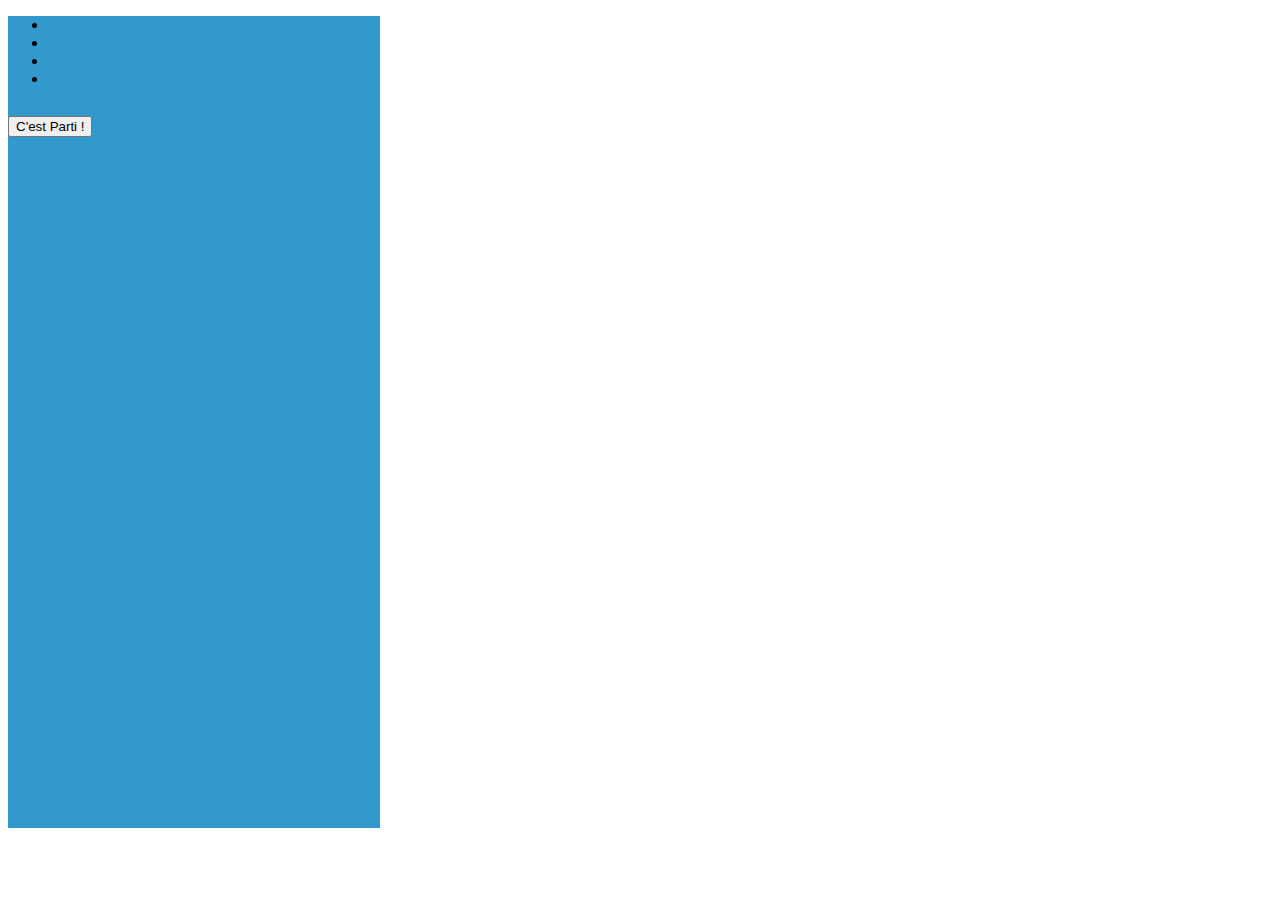
==== accueil.html @ a732eb69 "First commit" ====
<!DOCTYPE html>
<html lang="en">
<head>
    <meta charset="UTF-8">
    <meta name="viewport" content="width=device-width, initial-scale=1.0">
    <title>Accueil</title>
    <link href="style.css" rel="stylesheet">
</head>
<body>
    <div class="home">
        <div class="Navbar">
            <ul>
                <li></li>
                <li></li>
                <li></li>
                <li></li>
            </ul>
        </div>
        <div class="accueil">
            <button> C'est Parti !</button>
        </div>

    </div>
</body>
</html>
---- style.css ----
body{
    font-family: futura;
}

.home{
    height: 812px;
    width: 372px;
    background-color:#3299CC ;
}
.image{
    display: flex;
    height: 500px;
    width: 372px;
    color: white;
    text-align: center;
    align-items: center;
    justify-content: center;

}

.logo{
    display: flex;
    color: white;
    height: 412px;
    width: 372px;
    text-align: center;    
    align-items: center;
    justify-content: center;

}
.Navbar{
height: 100px; 
}
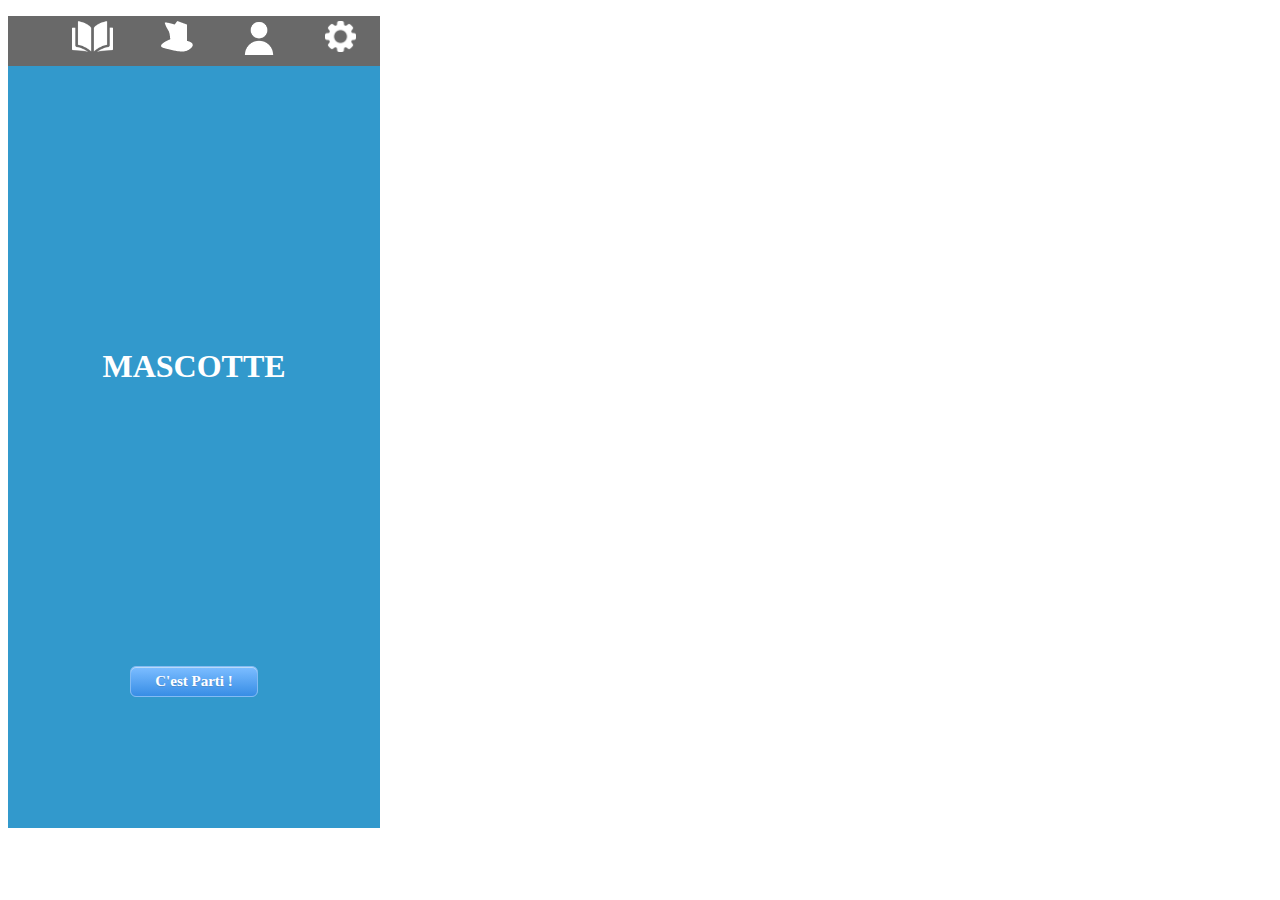
==== commit 6b50144f: "accueil" ====
--- a/accueil.html
+++ b/accueil.html
@@ -10,16 +10,18 @@
     <div class="home">
         <div class="Navbar">
             <ul>
-                <li></li>
-                <li></li>
-                <li></li>
-                <li></li>
+                <li><img src="./image/book.png"></li>
+                <li><img src="./image/Tracé 2.png"></li>
+                <li><img src="./image/profile.png"></li>
+                <li><img src="./image/settings.png"></li>
             </ul>
         </div>
         <div class="accueil">
+            <h1> MASCOTTE</h1>
+        </div>
+        <div class="footer">
             <button> C'est Parti !</button>
         </div>
-
     </div>
 </body>
 </html>--- a/style.css
+++ b/style.css
@@ -28,6 +28,60 @@
     justify-content: center;
 
 }
+.accueil{
+    display: flex;
+    align-items: center;
+    text-align: center;
+    justify-content: center;
+    flex-direction: column;
+    height: 600px;
+}
 .Navbar{
-height: 100px; 
+height: 50px; 
+width: 372px;
+background-color: dimgray;
+
+}
+h1{
+    color: white;
+}
+ul{
+    list-style: none;
+    display: flex;
+    align-items: center;
+    justify-content: space-around;
+}
+
+button {
+	box-shadow:inset 0px 1px 0px 0px #bbdaf7;
+	background:linear-gradient(to bottom, #79bbff 5%, #378de5 100%);
+	background-color:#79bbff;
+	border-radius:6px;
+	border:1px solid #84bbf3;
+	display:inline-block;
+	cursor:pointer;
+	color:#ffffff;
+	font-size:15px;
+	font-weight:bold;
+	padding:6px 24px;
+	text-decoration:none;
+    text-shadow:0px 1px 0px #528ecc;
+    font-family: futura;
+}
+button:hover {
+	background:linear-gradient(to bottom, #378de5 5%, #79bbff 100%);
+	background-color:#378de5;
+}
+Button:active {
+	position:relative;
+	top:1px;
+}
+.footer{
+    width: 372px;
+    display: flex;
+    align-items: center;
+    text-align: center;
+    justify-content: center;
+    flex-direction: column;
+
 }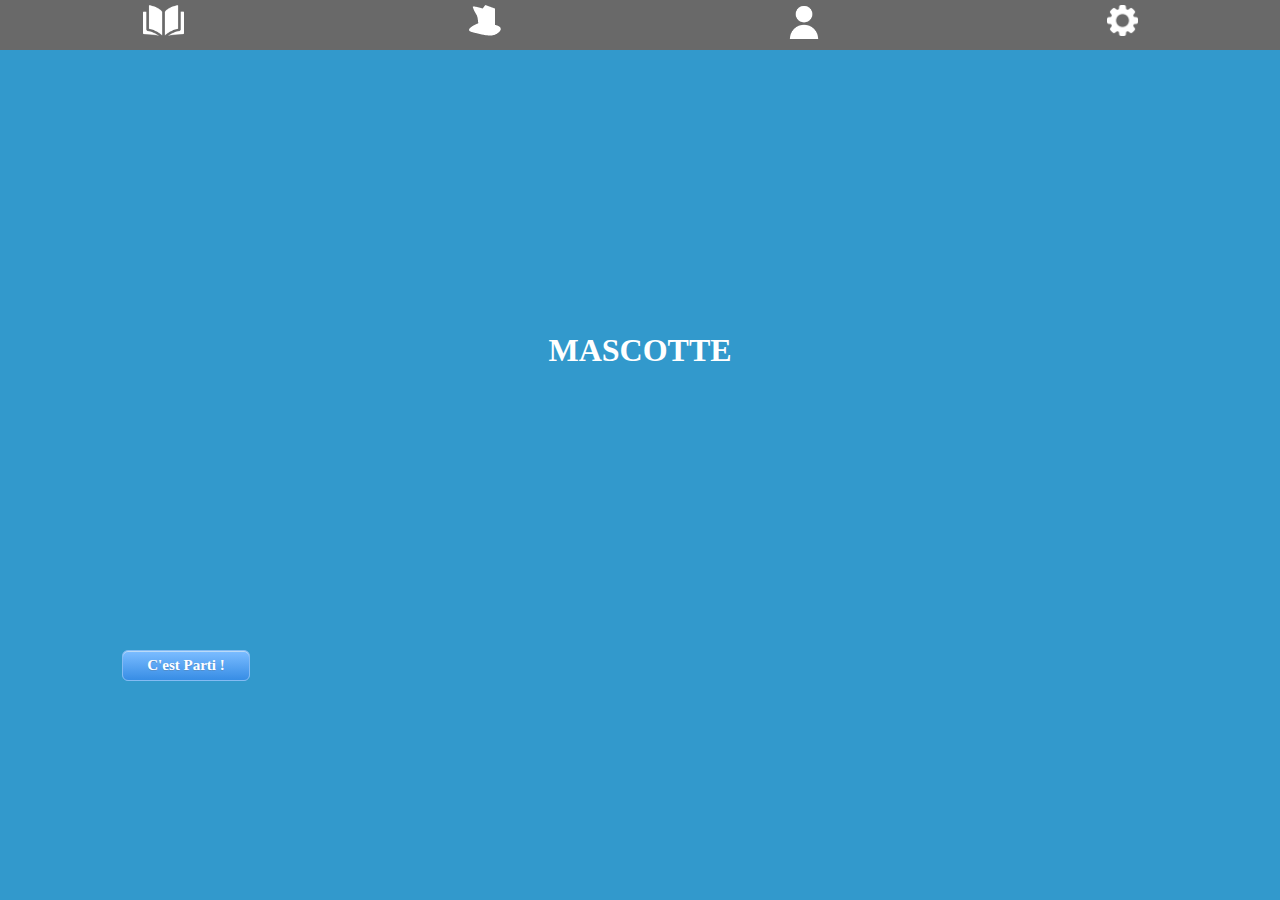
==== commit df084763: "update assets" ====
--- a/accueil.html
+++ b/accueil.html
@@ -4,16 +4,16 @@
     <meta charset="UTF-8">
     <meta name="viewport" content="width=device-width, initial-scale=1.0">
     <title>Accueil</title>
-    <link href="style.css" rel="stylesheet">
+    <link href="assets/css/style.css" rel="stylesheet">
 </head>
 <body>
     <div class="home">
         <div class="Navbar">
             <ul>
-                <li><img src="./image/book.png"></li>
-                <li><img src="./image/Tracé 2.png"></li>
-                <li><img src="./image/profile.png"></li>
-                <li><img src="./image/settings.png"></li>
+                <li><img src="assets/image/book.png"></li>
+                <li><img src="assets/image/Tracé 2.png"></li>
+                <li><img src="assets/image/profile.png"></li>
+                <li><img src="assets/image/settings.png"></li>
             </ul>
         </div>
         <div class="accueil">
--- a/assets/css/style.css
+++ b/assets/css/style.css
@@ -0,0 +1,91 @@
+* {
+    margin: 0;
+    padding: 0;
+}
+
+body{
+    font-family: futura;
+}
+
+.home{
+    height: 100vh;
+    width: 100vw;
+    background-color:#3299CC ;
+}
+.image{
+    display: flex;
+    height: 500px;
+    width: 372px;
+    color: white;
+    text-align: center;
+    align-items: center;
+    justify-content: center;
+
+}
+
+.logo{
+    display: flex;
+    color: white;
+    height: 412px;
+    width: 372px;
+    text-align: center;    
+    align-items: center;
+    justify-content: center;
+
+}
+.accueil{
+    display: flex;
+    align-items: center;
+    text-align: center;
+    justify-content: center;
+    flex-direction: column;
+    height: 600px;
+}
+.Navbar{
+    height: 50px; 
+    width: 100%;
+    background-color: dimgray;
+}
+h1{
+    color: white;
+}
+ul{
+    list-style: none;
+    display: flex;
+    align-items: center;
+    justify-content: space-around;
+}
+
+button {
+	box-shadow:inset 0px 1px 0px 0px #bbdaf7;
+	background:linear-gradient(to bottom, #79bbff 5%, #378de5 100%);
+	background-color:#79bbff;
+	border-radius:6px;
+	border:1px solid #84bbf3;
+	display:inline-block;
+	cursor:pointer;
+	color:#ffffff;
+	font-size:15px;
+	font-weight:bold;
+	padding:6px 24px;
+	text-decoration:none;
+    text-shadow:0px 1px 0px #528ecc;
+    font-family: futura;
+}
+button:hover {
+	background:linear-gradient(to bottom, #378de5 5%, #79bbff 100%);
+	background-color:#378de5;
+}
+Button:active {
+	position:relative;
+	top:1px;
+}
+.footer{
+    width: 372px;
+    display: flex;
+    align-items: center;
+    text-align: center;
+    justify-content: center;
+    flex-direction: column;
+
+}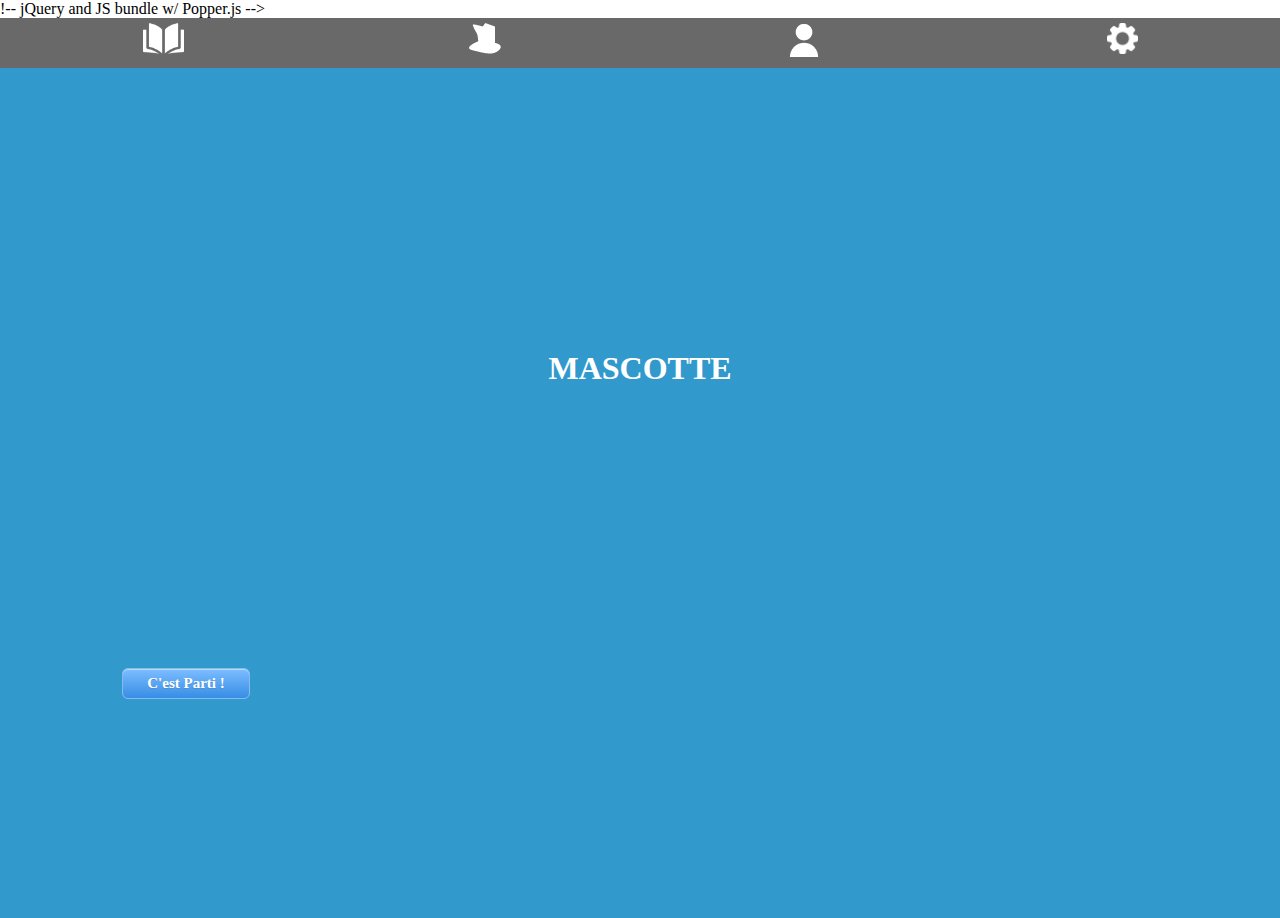
==== commit dc537fcd: "bootstrap add" ====
--- a/accueil.html
+++ b/accueil.html
@@ -5,6 +5,8 @@
     <meta name="viewport" content="width=device-width, initial-scale=1.0">
     <title>Accueil</title>
     <link href="assets/css/style.css" rel="stylesheet">
+    !-- jQuery and JS bundle w/ Popper.js -->
+
 </head>
 <body>
     <div class="home">
@@ -23,5 +25,7 @@
             <button> C'est Parti !</button>
         </div>
     </div>
+    <script src="https://code.jquery.com/jquery-3.5.1.slim.min.js" integrity="sha384-DfXdz2htPH0lsSSs5nCTpuj/zy4C+OGpamoFVy38MVBnE+IbbVYUew+OrCXaRkfj" crossorigin="anonymous"></script>
+<script src="https://stackpath.bootstrapcdn.com/bootstrap/4.5.3/js/bootstrap.bundle.min.js" integrity="sha384-ho+j7jyWK8fNQe+A12Hb8AhRq26LrZ/JpcUGGOn+Y7RsweNrtN/tE3MoK7ZeZDyx" crossorigin="anonymous"></script>
 </body>
 </html>--- a/assets/css/style.css
+++ b/assets/css/style.css
@@ -5,6 +5,7 @@
 
 body{
     font-family: futura;
+    
 }
 
 .home{
@@ -40,6 +41,8 @@
     justify-content: center;
     flex-direction: column;
     height: 600px;
+    
+    
 }
 .Navbar{
     height: 50px; 
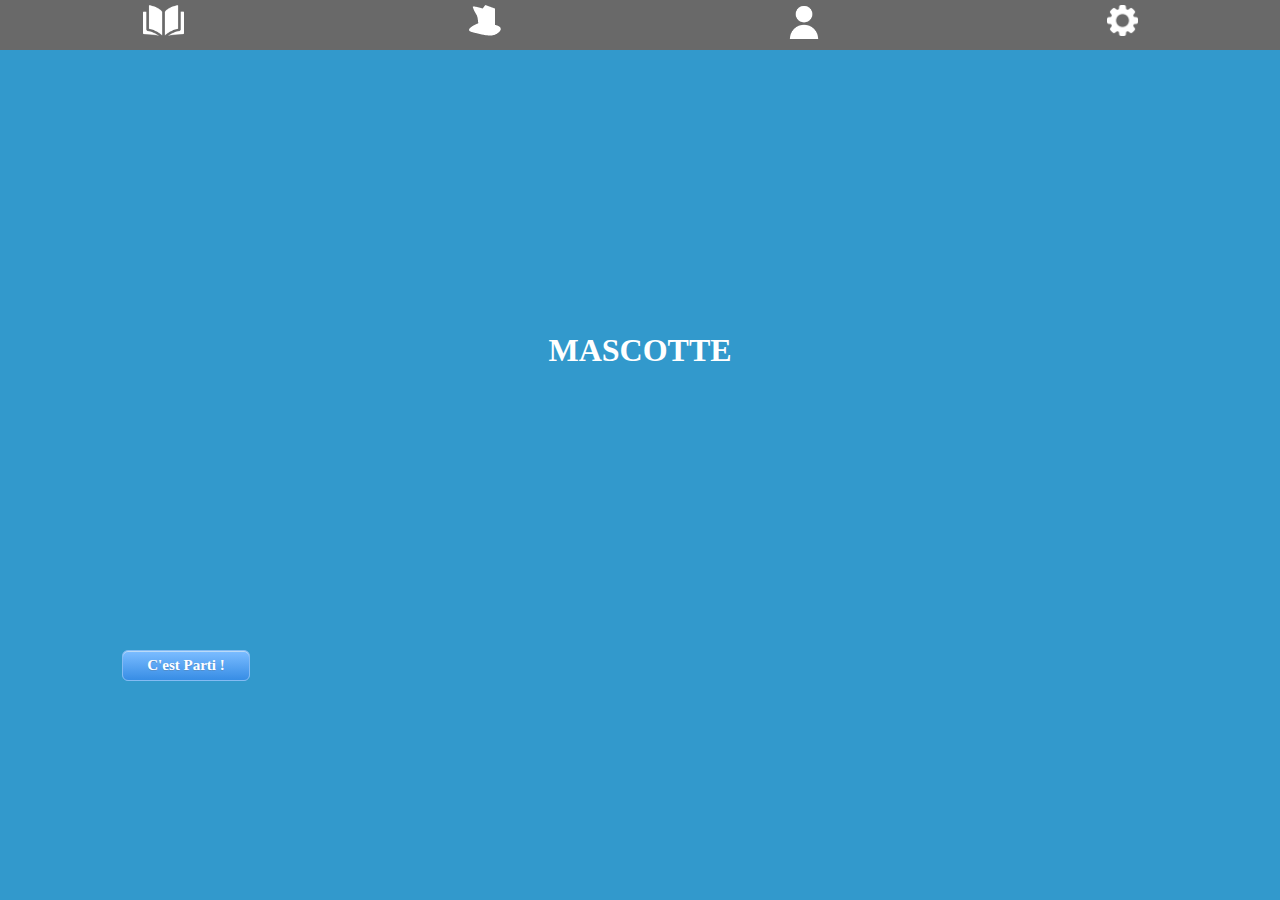
==== commit f13193bf: "change" ====
--- a/accueil.html
+++ b/accueil.html
@@ -5,7 +5,7 @@
     <meta name="viewport" content="width=device-width, initial-scale=1.0">
     <title>Accueil</title>
     <link href="assets/css/style.css" rel="stylesheet">
-    !-- jQuery and JS bundle w/ Popper.js -->
+    
 
 </head>
 <body>
@@ -25,7 +25,8 @@
             <button> C'est Parti !</button>
         </div>
     </div>
-    <script src="https://code.jquery.com/jquery-3.5.1.slim.min.js" integrity="sha384-DfXdz2htPH0lsSSs5nCTpuj/zy4C+OGpamoFVy38MVBnE+IbbVYUew+OrCXaRkfj" crossorigin="anonymous"></script>
+    
 <script src="https://stackpath.bootstrapcdn.com/bootstrap/4.5.3/js/bootstrap.bundle.min.js" integrity="sha384-ho+j7jyWK8fNQe+A12Hb8AhRq26LrZ/JpcUGGOn+Y7RsweNrtN/tE3MoK7ZeZDyx" crossorigin="anonymous"></script>
+<script src="https://code.jquery.com/jquery-3.5.1.slim.min.js" integrity="sha384-DfXdz2htPH0lsSSs5nCTpuj/zy4C+OGpamoFVy38MVBnE+IbbVYUew+OrCXaRkfj" crossorigin="anonymous"></script>
 </body>
 </html>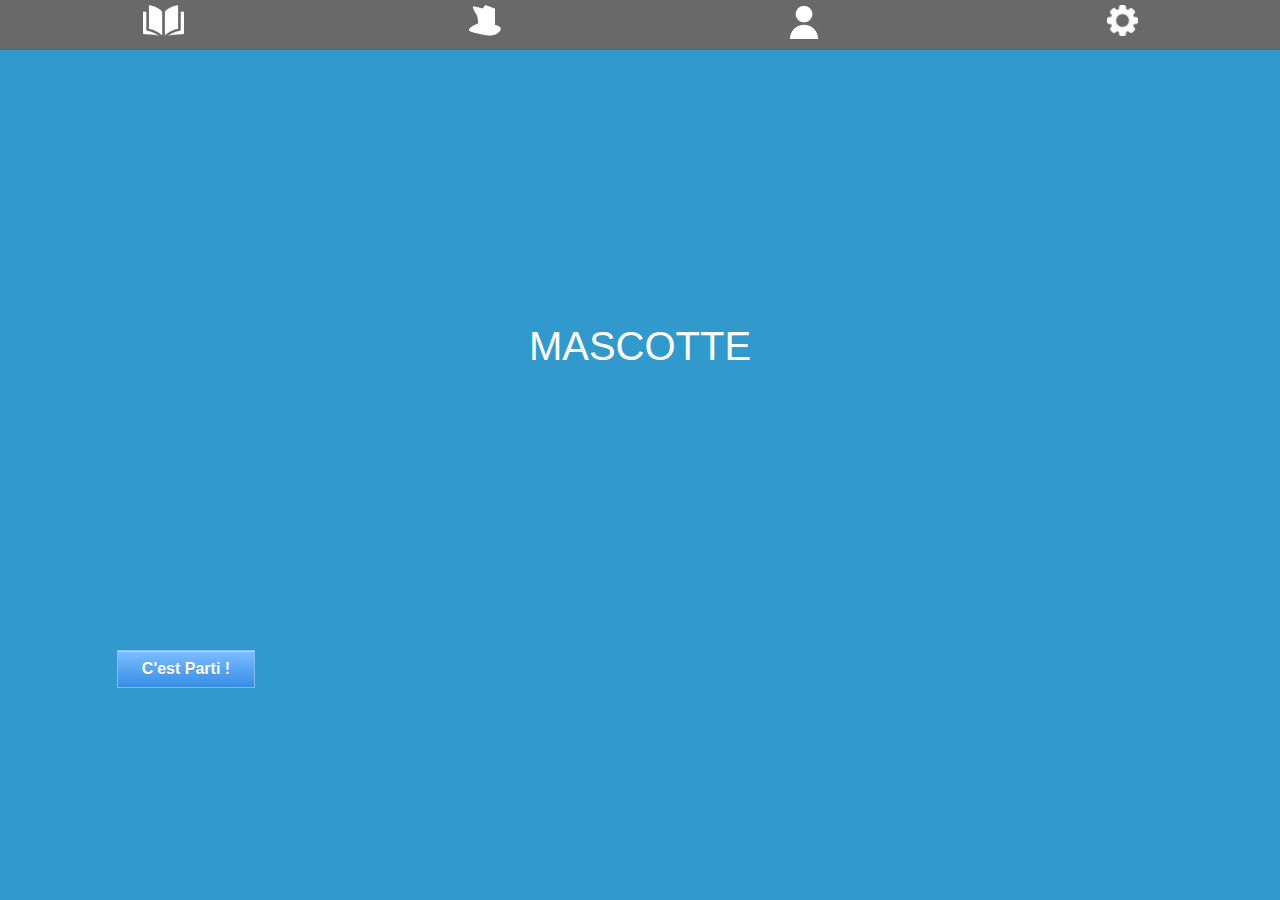
==== commit 8d5162cf: "bootstrap changement" ====
--- a/accueil.html
+++ b/accueil.html
@@ -5,9 +5,7 @@
     <meta name="viewport" content="width=device-width, initial-scale=1.0">
     <title>Accueil</title>
     <link href="assets/css/style.css" rel="stylesheet">
-    
-
-</head>
+    <link rel="stylesheet" href="https://stackpath.bootstrapcdn.com/bootstrap/4.5.2/css/bootstrap.min.css" integrity="sha384-JcKb8q3iqJ61gNV9KGb8thSsNjpSL0n8PARn9HuZOnIxN0hoP+VmmDGMN5t9UJ0Z" crossorigin="anonymous">
 <body>
     <div class="home">
         <div class="Navbar">
@@ -25,8 +23,8 @@
             <button> C'est Parti !</button>
         </div>
     </div>
-    
-<script src="https://stackpath.bootstrapcdn.com/bootstrap/4.5.3/js/bootstrap.bundle.min.js" integrity="sha384-ho+j7jyWK8fNQe+A12Hb8AhRq26LrZ/JpcUGGOn+Y7RsweNrtN/tE3MoK7ZeZDyx" crossorigin="anonymous"></script>
-<script src="https://code.jquery.com/jquery-3.5.1.slim.min.js" integrity="sha384-DfXdz2htPH0lsSSs5nCTpuj/zy4C+OGpamoFVy38MVBnE+IbbVYUew+OrCXaRkfj" crossorigin="anonymous"></script>
+    <script src="https://code.jquery.com/jquery-3.5.1.js"integrity="sha256-QWo7LDvxbWT2tbbQ97B53yJnYU3WhH/C8ycbRAkjPDc="crossorigin="anonymous"></script>
+<script src="https://stackpath.bootstrapcdn.com/bootstrap/4.5.2/js/bootstrap.min.js" integrity="sha384-B4gt1jrGC7Jh4AgTPSdUtOBvfO8shuf57BaghqFfPlYxofvL8/KUEfYiJOMMV+rV" crossorigin="anonymous"></script>
+
 </body>
 </html>